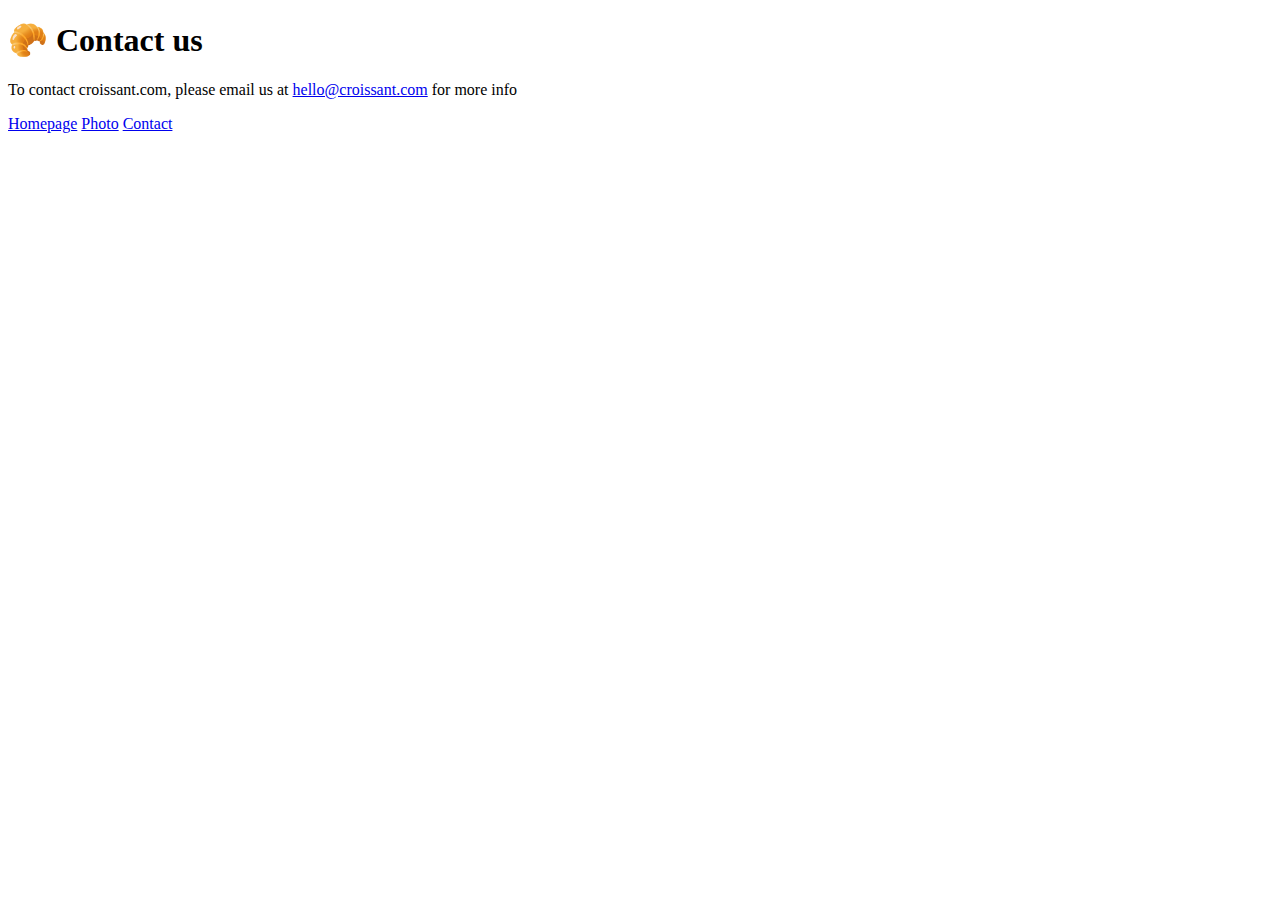
==== contact.html @ 30e511c6 "Croissant demo" ====
<!DOCTYPE html>
<html lang="en">
  <head>
    <meta charset="UTF-8" />
    <meta http-equiv="X-UA-Compatible" content="IE=edge" />
    <meta name="viewport" content="width=device-width, initial-scale=1.0" />
    <link rel="stylesheet" href="/css/styles.css" />
    <title>Contact us - Croissant.com</title>
    <meta
      name="description"
      content="Contact croissant.com to learn more about our homemade croissants"
    />
  </head>
  <body>
    <h1>🥐 Contact us</h1>
    <p>
      To contact croissant.com, please email us at
      <a href="mailto:hello@croissant.com" title="contact us by email"
        >hello@croissant.com</a
      >
      for more info
    </p>
    <footer>
      <a href="/" title="Home"> Homepage</a>
      <a href="/photo.html" title="Croissant photo"> Photo</a>
      <a href="/contact.html" title="Contact Croissant.com"> Contact</a>
    </footer>
  </body>
</html>
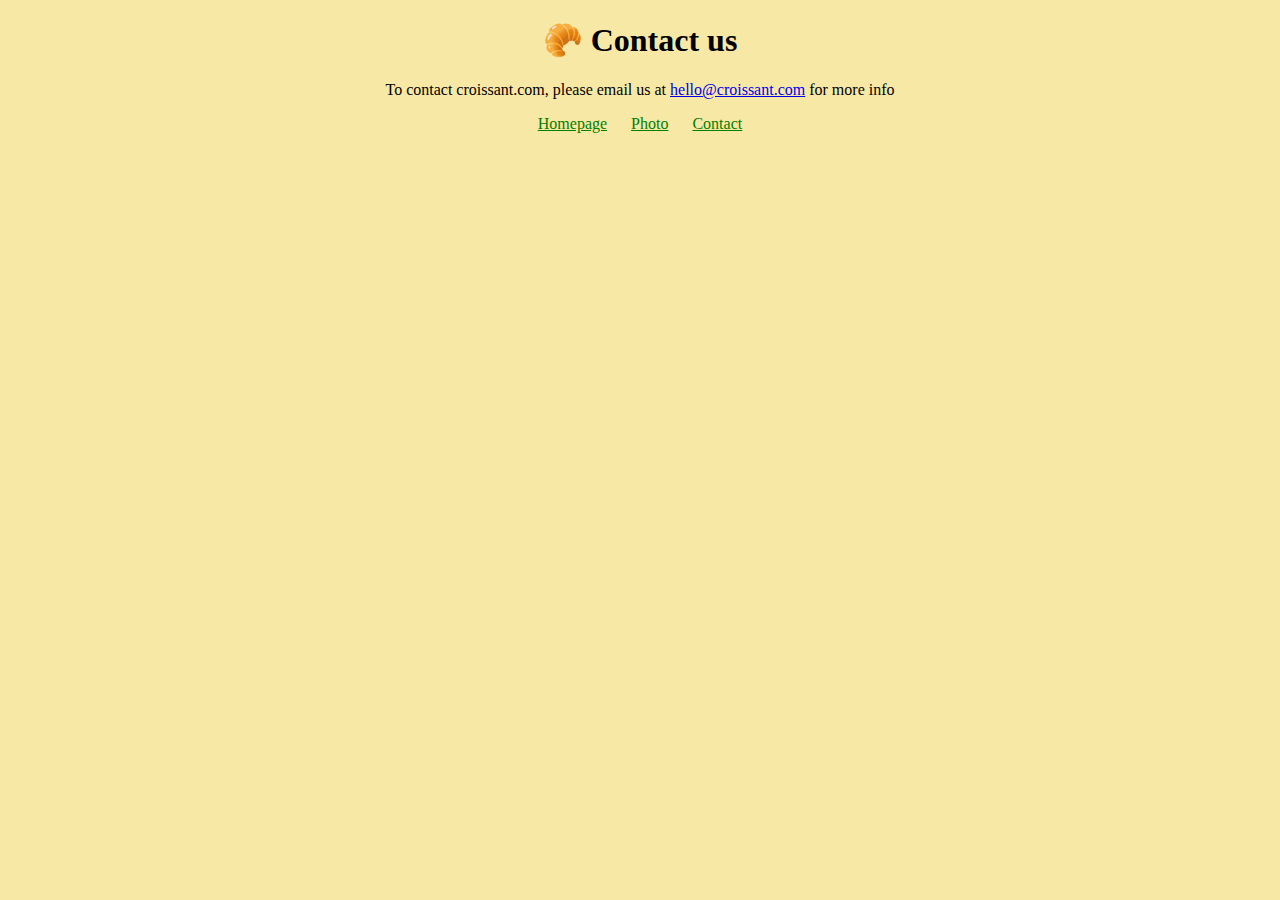
==== commit e5fafa91: "image update" ====
--- a/contact.html
+++ b/contact.html
@@ -4,7 +4,7 @@
     <meta charset="UTF-8" />
     <meta http-equiv="X-UA-Compatible" content="IE=edge" />
     <meta name="viewport" content="width=device-width, initial-scale=1.0" />
-    <link rel="stylesheet" href="/css/styles.css" />
+    <link rel="stylesheet" href="styles/styles.css" />
     <title>Contact us - Croissant.com</title>
     <meta
       name="description"
--- a/styles/styles.css
+++ b/styles/styles.css
@@ -0,0 +1,24 @@
+body {
+  background: #f8e8a6;
+}
+
+h1,
+p {
+  text-align: center;
+}
+
+.croissant-photo {
+  max-width: 60%;
+  border-radius: 10px;
+  display: block;
+  margin: 30px auto;
+}
+
+footer {
+  text-align: center;
+}
+
+footer a {
+  margin: 0 10px;
+  color: green;
+}
